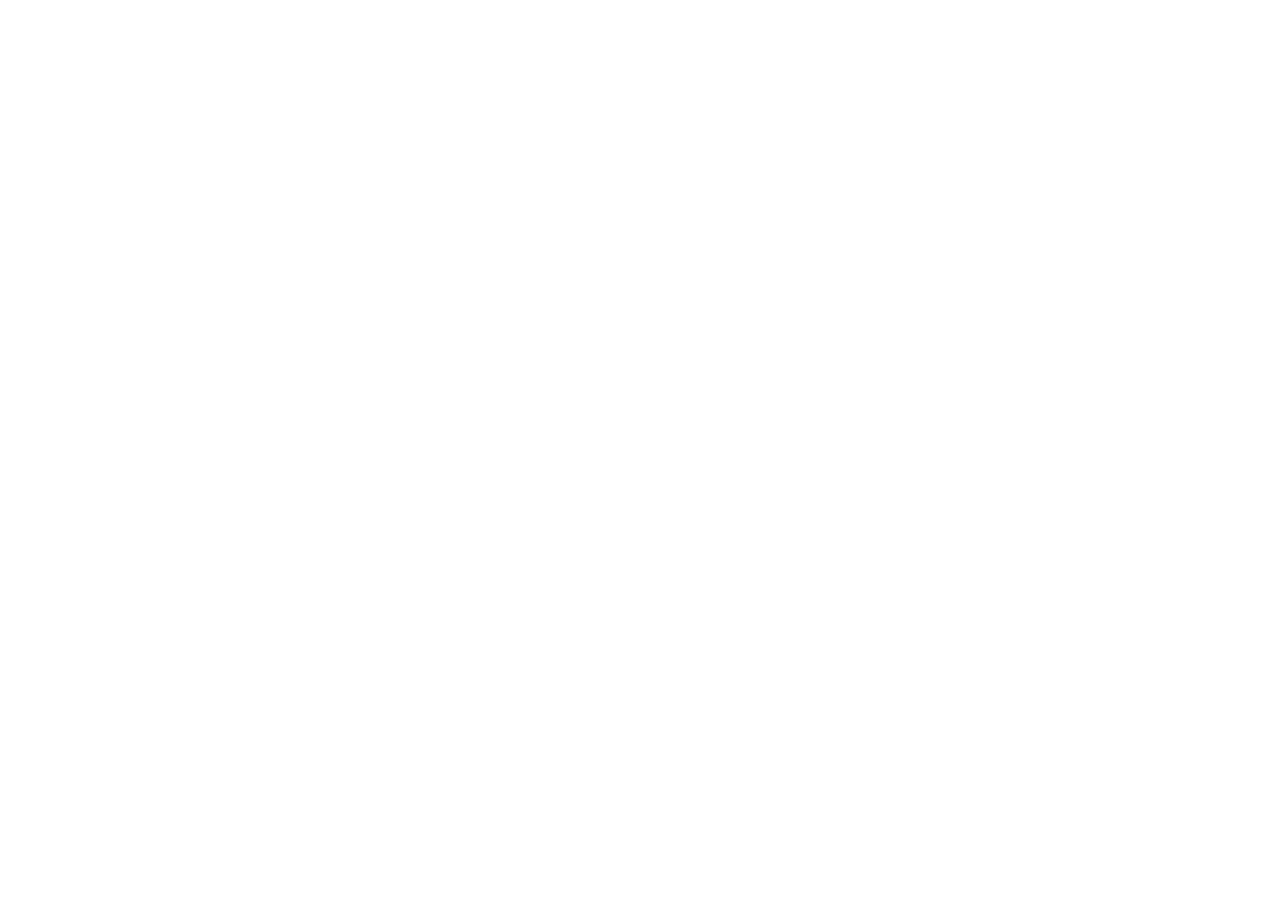
==== src/main/resources/templates/index.html @ 90e43c88 "[Add] Spring Boot Thymeleaf 코드 수정, 추가" ====
<!DOCTYPE html>
<!-- 타임리프 템플릿을 사용할 것이라는 것을 명시 -->
<html xmlns:th="http://www.thymeleaf.org">
<head>
    <meta charset="UTF-8">
    <title>My Spring Boot Thymeleaf</title>
</head>
<body>
    <p th:text="'Text: ' + ${text}"></p>
    <p th:text="'Name: ' + ${name}"></p>
</body>
</html>
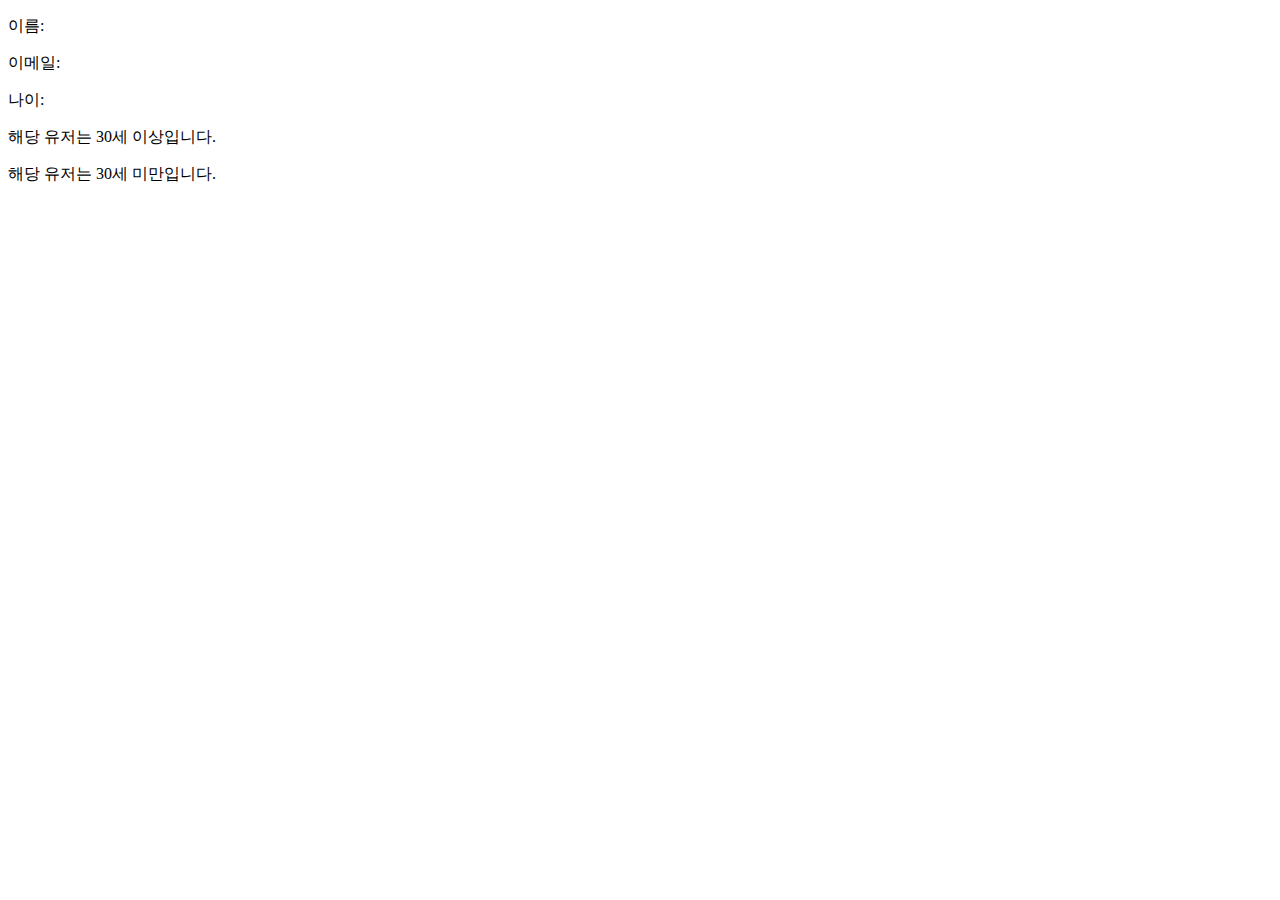
==== commit 77e4e2f7: "[Add] Thymeleaf 문법: 선택 변수 표현식, 조건문" ====
--- a/src/main/resources/templates/index.html
+++ b/src/main/resources/templates/index.html
@@ -6,7 +6,36 @@
     <title>My Spring Boot Thymeleaf</title>
 </head>
 <body>
-    <p th:text="'Text: ' + ${text}"></p>
-    <p th:text="'Name: ' + ${name}"></p>
+<!--------------- 공통 --------------->
+
+<!--------------- Thymeleaf 문법: 변수 표현식 --------------->
+<!-- 문자열 "Syntax: "와 서버(모델)에서 전달된 syntax 변수 값을 연결하여 <p>태그에 삽입 -->
+<p th:text="'Syntax: ' + ${syntax}"></p>
+<p th:text="'File: ' + ${file}"></p>
+<p th:text="'Application: ' + ${app}"></p>
+<!-- <p th:text="'Name: ' + ${name}"></p> -->
+<!-- <p th:text="'Text: ' + ${text}"></p> -->
+
+<!--------------- 공통 --------------->
+
+<!--------------- Thymeleaf 문법: 선택 변수 표현식 --------------->
+<!-- user 객체를 사용하는 div -->
+<div th:object="${user}">
+    <!-- *{} 문법을 사용하여 user 객체의 속성에 직접 접근 -->
+    <p>이름: <span th:text="*{username}"></span></p> <!-- user.username 출력 -->
+    <p>이메일: <span th:text="*{email}"></span></p> <!-- user.email 출력 -->
+    <p>나이: <span th:text="*{age}"></span></p> <!-- user.age 출력 -->
+</div>
+
+<!--------------- Thymeleaf 문법: 조건문 --------------->
+<!-- 조건부 렌더링을 위한 div -->
+<div th:object="${user}">
+    <!-- th:if를 사용하여 user.age가 30 이상일 때 아래의 문장을 표시 -->
+    <p th:if="${user.age >= 30}">해당 유저는 30세 이상입니다.</p>
+    <!-- th:unless를 사용하여 user.age가 30 미만일 때 아래의 문장을 표시 -->
+    <p th:unless="${user.age >= 30}">해당 유저는 30세 미만입니다.</p>
+</div>
+
+
 </body>
 </html>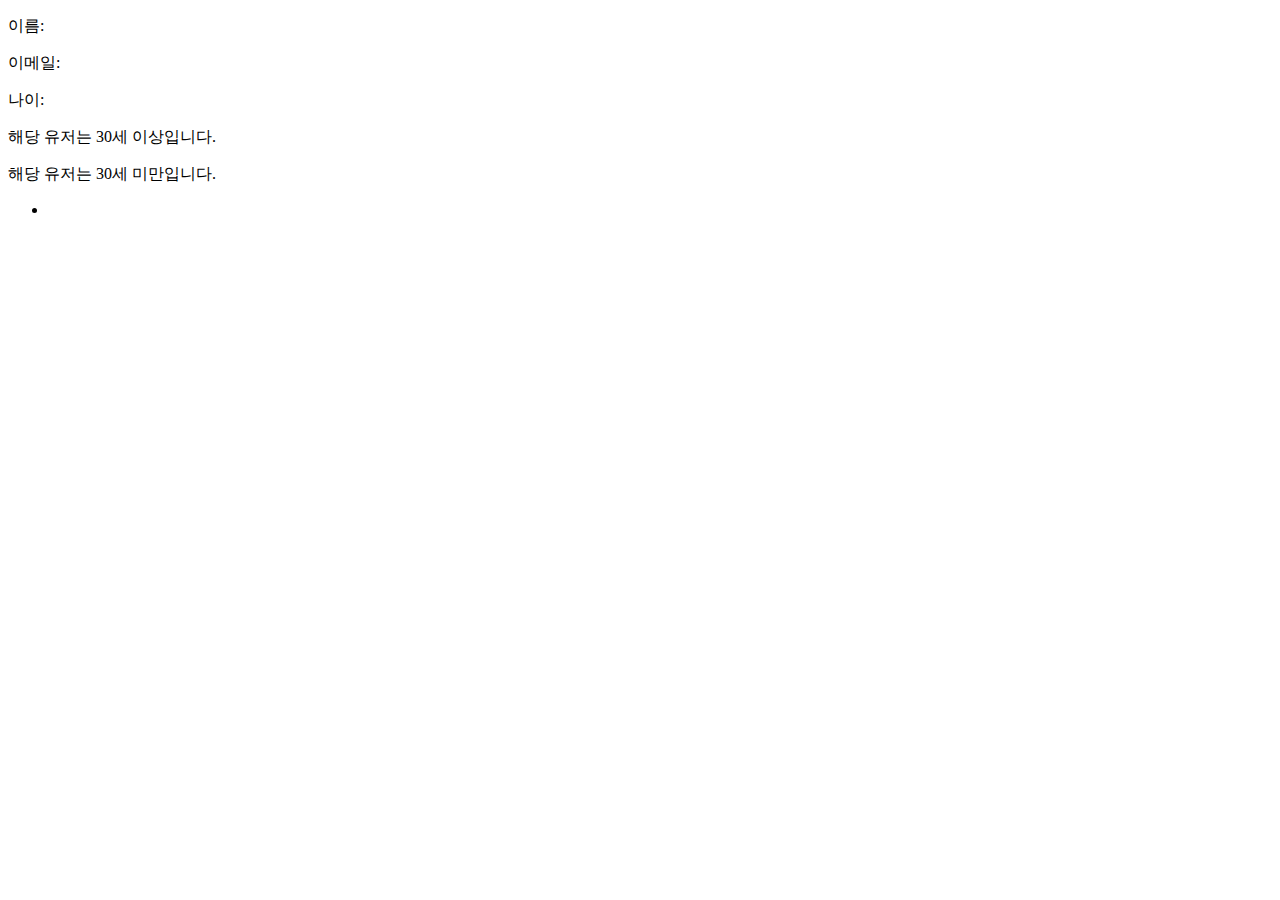
==== commit 01aadc46: "[Add] Thymeleaf 문법: 반복문" ====
--- a/src/main/resources/templates/index.html
+++ b/src/main/resources/templates/index.html
@@ -6,8 +6,6 @@
     <title>My Spring Boot Thymeleaf</title>
 </head>
 <body>
-<!--------------- 공통 --------------->
-
 <!--------------- Thymeleaf 문법: 변수 표현식 --------------->
 <!-- 문자열 "Syntax: "와 서버(모델)에서 전달된 syntax 변수 값을 연결하여 <p>태그에 삽입 -->
 <p th:text="'Syntax: ' + ${syntax}"></p>
@@ -15,8 +13,6 @@
 <p th:text="'Application: ' + ${app}"></p>
 <!-- <p th:text="'Name: ' + ${name}"></p> -->
 <!-- <p th:text="'Text: ' + ${text}"></p> -->
-
-<!--------------- 공통 --------------->
 
 <!--------------- Thymeleaf 문법: 선택 변수 표현식 --------------->
 <!-- user 객체를 사용하는 div -->
@@ -36,6 +32,9 @@
     <p th:unless="${user.age >= 30}">해당 유저는 30세 미만입니다.</p>
 </div>
 
-
+<!--------------- Thymeleaf 문법: 반복문 --------------->
+<ul th:each="item : ${iterData}">
+    <li th:text="${item}"></li>
+</ul>
 </body>
 </html>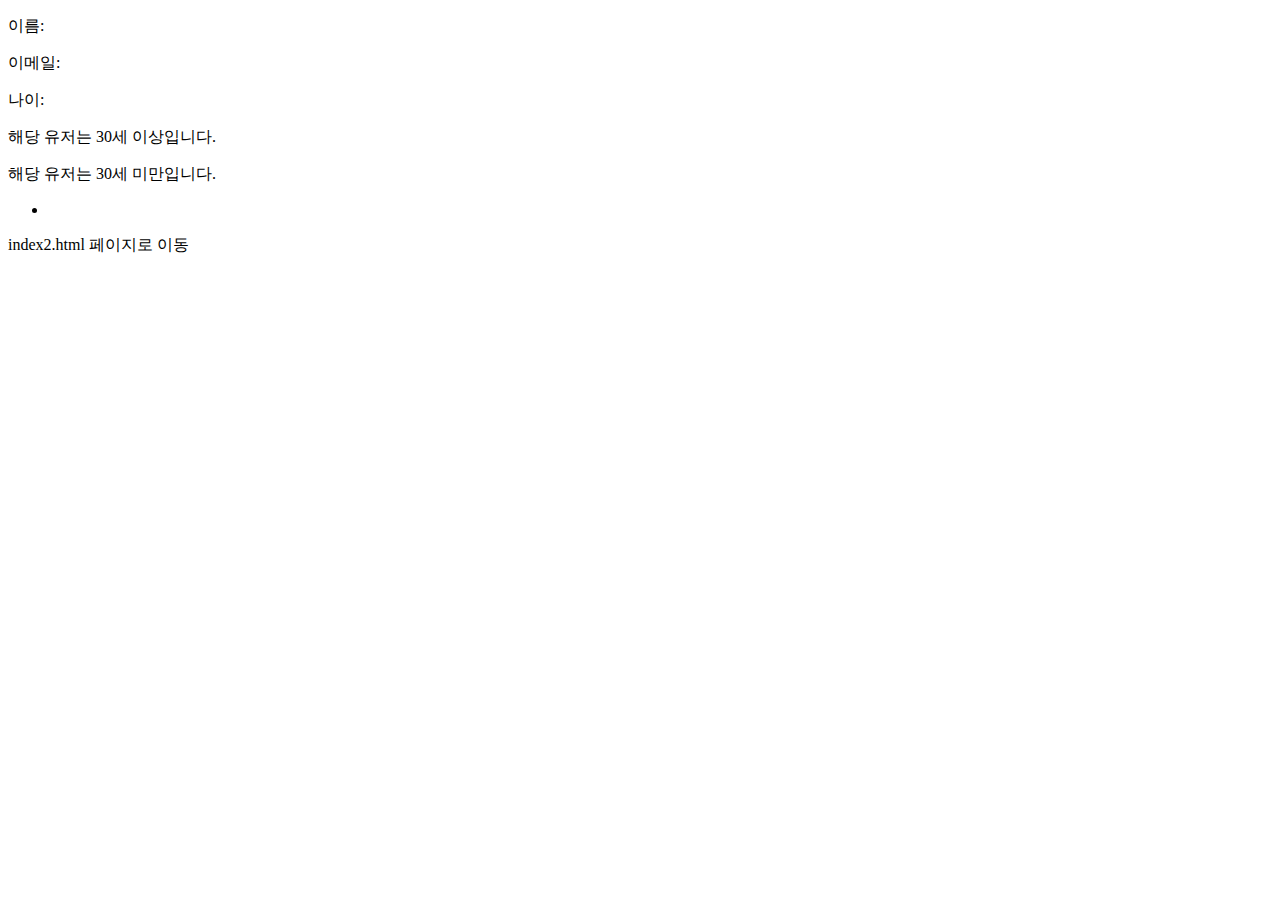
==== commit f4568385: "[Add] Thymeleaf 문법: 주석과 속성 설정" ====
--- a/src/main/resources/templates/index.html
+++ b/src/main/resources/templates/index.html
@@ -36,5 +36,12 @@
 <ul th:each="item : ${iterData}">
     <li th:text="${item}"></li>
 </ul>
+
+<!--------------- Thymeleaf 문법: 주석 --------------->
+<!--/* 이 주석은 Thymeleaf에서 처리되지 않습니다. */-->
+
+<!--------------- Thymeleaf 문법: 속성 설정 --------------->
+<a th:href="@{/syntax5}">index2.html 페이지로 이동</a>
+
 </body>
 </html>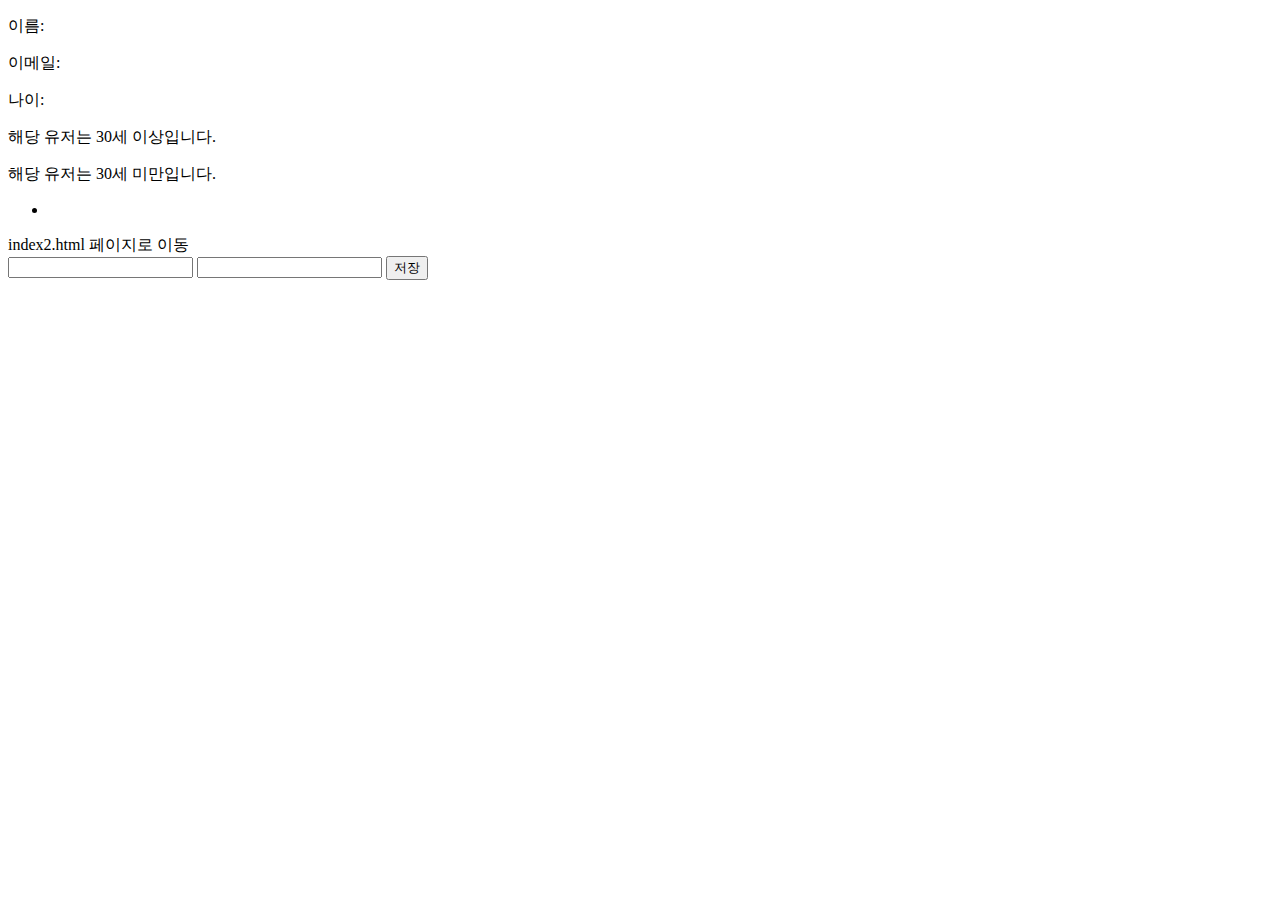
==== commit 65087800: "[Add] Thymeleaf 문법: 폼 바인딩" ====
--- a/src/main/resources/templates/index.html
+++ b/src/main/resources/templates/index.html
@@ -43,5 +43,11 @@
 <!--------------- Thymeleaf 문법: 속성 설정 --------------->
 <a th:href="@{/syntax5}">index2.html 페이지로 이동</a>
 
+<!--------------- Thymeleaf 문법: 폼 바인딩 --------------->
+<form th:action="@{/syntax6}" method="post">
+    <input type="text" name="userName"/>
+    <input type="email" name="email"/>
+    <button type="submit">저장</button>
+</form>
 </body>
 </html>